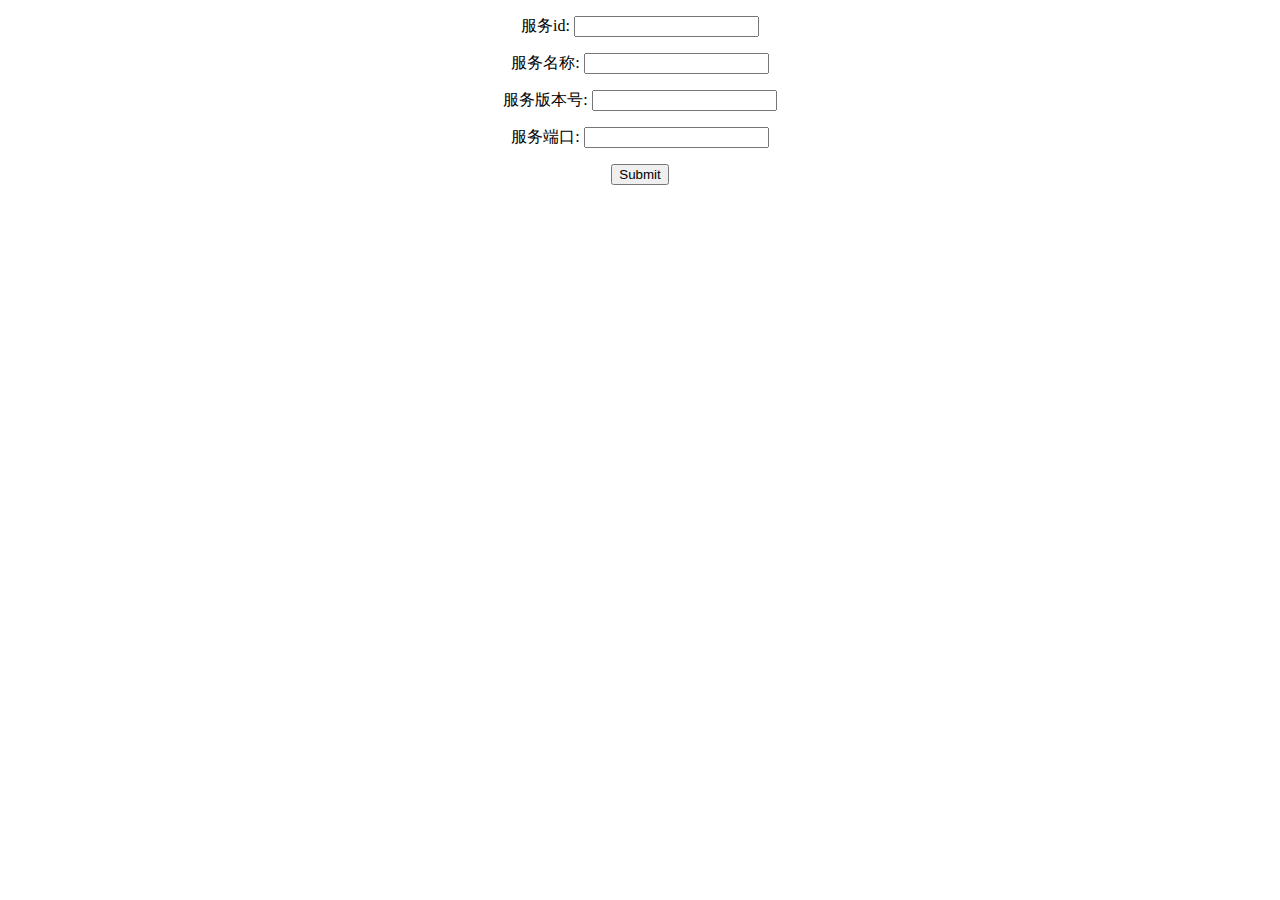
==== sigpro/sigtask/templates/index.html @ 875a96d4 "add_ignore_file" ====
<!DOCTYPE html>
<html>
<head lang="en">
    <meta charset="UTF-8">
    <title>apis</title>
    <link rel="shortcut icon" href="/static/favicon.ico" />
    <style type="text/css">
        #user form{
            text-align: center;
        }
    </style>
    <script type="text/javascript" src="/static/js/jquery-1.11.3.min.js"></script>
    <script type="text/javascript" src="/static/layer/layer.js"></script>
    <script type="text/javascript" >
        $(function(){
           $("#check").click(function(){
               var sid = $("#sid").val();
               var sname = $("#sname").val();
               var sversion = $("#sversion").val();
               var sport = $("#sport").val();
               if(sid==""){
                   layer.alert("服务id 不能为空!");
                   return false;
               }
               if(sname==""){
                   layer.alert("服务名称 不能为空!");
                   return false;
               }
               if(sversion==""){
                   layer.alert("服务版本号 不能为空!");
                   return false;
               }
               if(sport==""){
                   layer.alert("服务端口 不能为空!");
                   return false;
               }
               $("#formx").submit();
           });

        });
    </script>
</head>
<body>
<div id="user">
    <form method="post" id="formx" action="/basex/">
    <p>服务id: <input type="text" name="sid" id="sid"/></p>
    <p>服务名称: <input type="text" name="sname" id="sname"/></p>
    <p>服务版本号: <input type="text" name="sversion" id="sversion" /></p>
    <p>服务端口: <input type="text" name="sport" id="sport"/></p>
    <input type="button" id="check" value="Submit"/>
    </form>
</div>
</body>
</html>
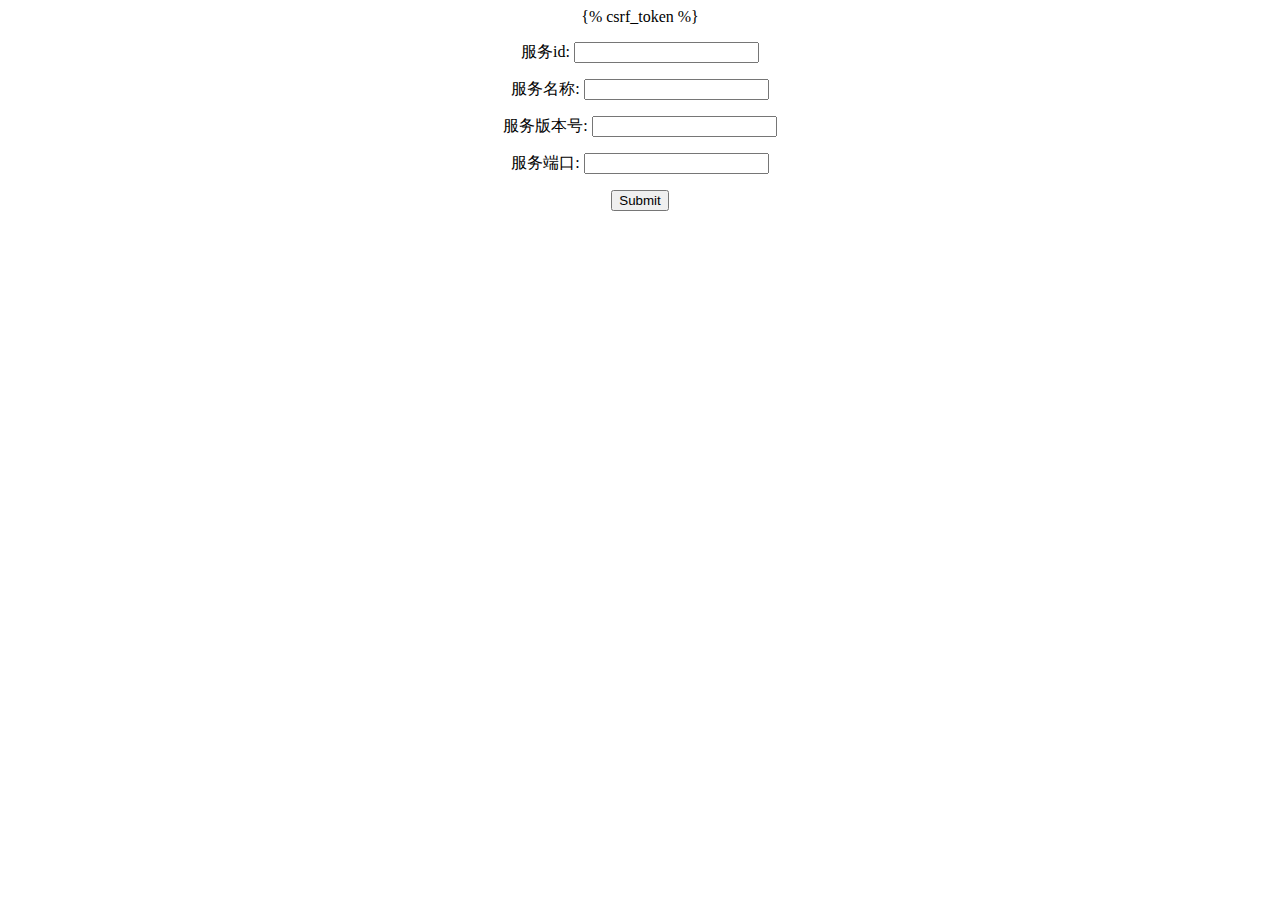
==== commit 572b2f65: "'enable_redis'" ====
--- a/sigpro/sigtask/templates/index.html
+++ b/sigpro/sigtask/templates/index.html
@@ -43,6 +43,7 @@
 <body>
 <div id="user">
     <form method="post" id="formx" action="/basex/">
+        {% csrf_token %}
     <p>服务id: <input type="text" name="sid" id="sid"/></p>
     <p>服务名称: <input type="text" name="sname" id="sname"/></p>
     <p>服务版本号: <input type="text" name="sversion" id="sversion" /></p>
